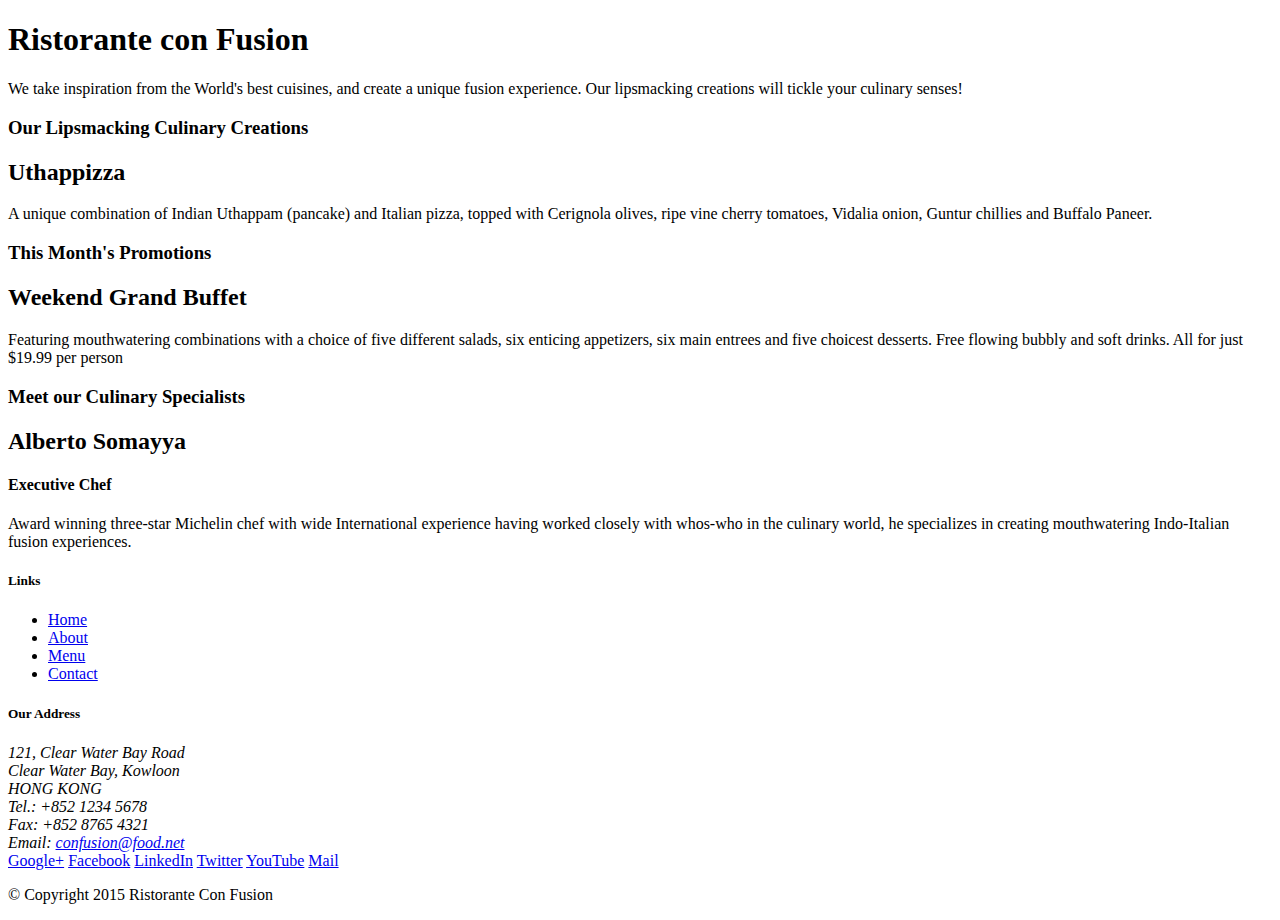
==== index.html @ 6def88ef "Initial Setup" ====
<!DOCTYPE html>
<html lang="en">

<head>
    <title>Ristorante Con Fusion</title>
</head>

<body>

    <header>
        <div>
            <div>
                <div>
                    <h1>Ristorante con Fusion</h1>
                    <p>We take inspiration from the World's best cuisines, and create a unique fusion experience. Our lipsmacking creations will tickle your culinary senses!</p>
                </div>
                <div>
                </div>
            </div>
        </div>
    </header>

    <div>
        <div>
            <div>
                <h3>Our Lipsmacking Culinary Creations</h3>
            </div>
            <div>
                <h2>Uthappizza</h2>
                <p>A unique combination of Indian Uthappam (pancake) and Italian pizza, topped with Cerignola olives, ripe vine cherry tomatoes, Vidalia onion, Guntur chillies and Buffalo Paneer.</p>
            </div>
        </div>


        <div>
            <div>
                <h3>This Month's Promotions</h3>
            </div>
            <div>
                <h2>Weekend Grand Buffet</h2>
                <p>Featuring mouthwatering combinations with a choice of five different salads, six enticing appetizers, six main entrees and five choicest desserts. Free flowing bubbly and soft drinks. All for just $19.99 per person </p>
            </div>
        </div>

        <div>
            <div>
                <h3>Meet our Culinary Specialists</h3>
            </div>
            <div>
                <h2>Alberto Somayya</h2>
                <h4>Executive Chef</h4>
                <p>Award winning three-star Michelin chef with wide International experience having worked closely with whos-who in the culinary world, he specializes in creating mouthwatering Indo-Italian fusion experiences. </p>
            </div>
        </div>
    </div>

    <footer>
        <div>
            <div>             
                <div>
                    <h5>Links</h5>
                    <ul>
                        <li><a href="#">Home</a></li>
                        <li><a href="#">About</a></li>
                        <li><a href="#">Menu</a></li>
                        <li><a href="#">Contact</a></li>
                    </ul>
                </div>
                <div>
                    <h5>Our Address</h5>
                    <address>
		              121, Clear Water Bay Road<br>
		              Clear Water Bay, Kowloon<br>
		              HONG KONG<br>
		              Tel.: +852 1234 5678<br>
		              Fax: +852 8765 4321<br>
		              Email: <a href="mailto:confusion@food.net">confusion@food.net</a>
		           </address>
                </div>
                <div>
                    <div>
                        <a href="http://google.com/+">Google+</a>
                        <a href="http://www.facebook.com/profile.php?id=">Facebook</a>
                        <a href="http://www.linkedin.com/in/">LinkedIn</a>
                        <a href="http://twitter.com/">Twitter</a>
                        <a href="http://youtube.com/">YouTube</a>
                        <a href="mailto:">Mail</a>
                    </div>
                </div>
           </div>
           <div>             
                <div>
                    <p>© Copyright 2015 Ristorante Con Fusion</p>
                </div>
           </div>
        </div>
    </footer>

</body>

</html>
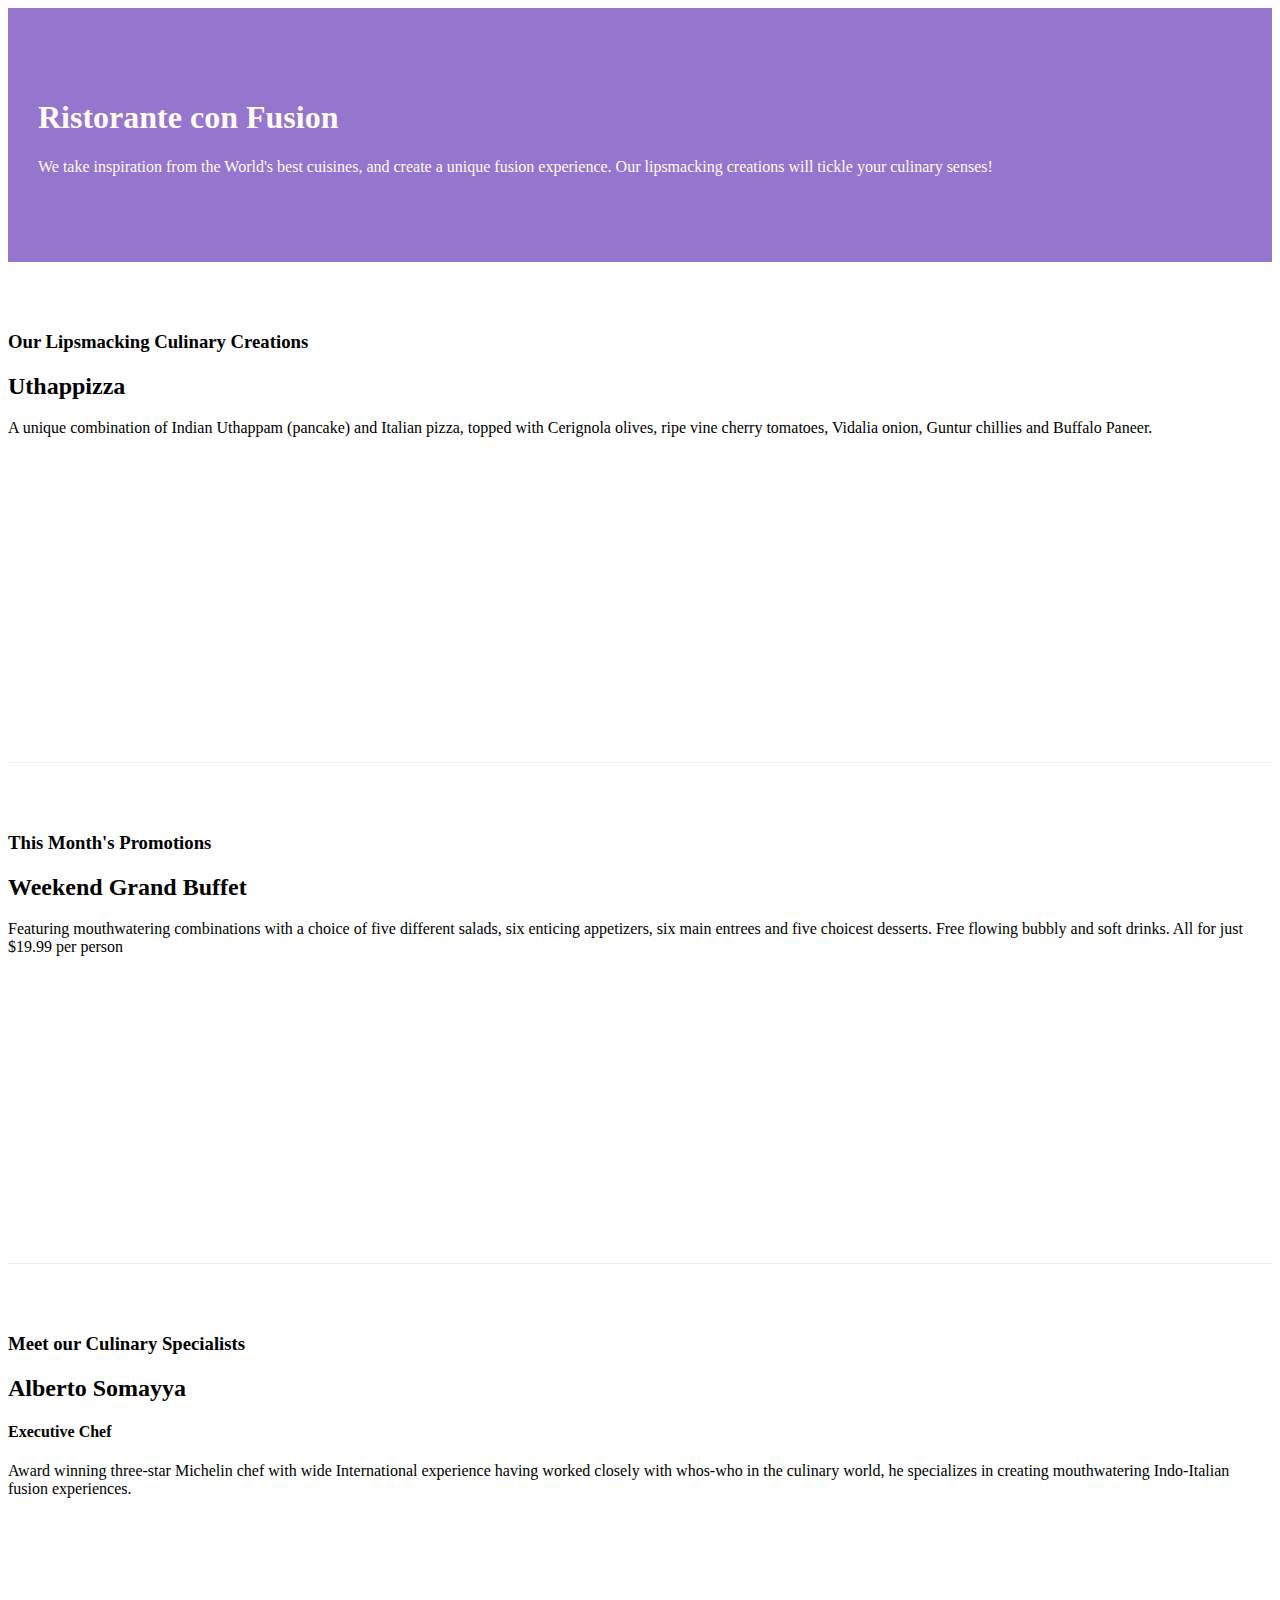
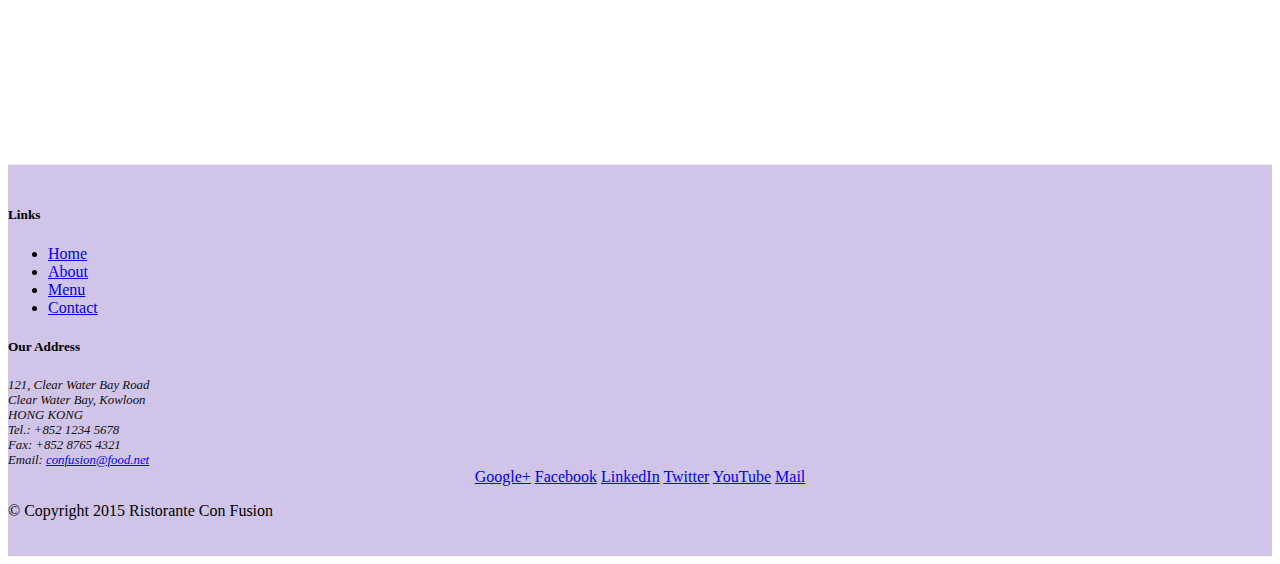
==== commit a6f8d336: "Added Styles" ====
--- a/index.html
+++ b/index.html
@@ -2,51 +2,59 @@
 <html lang="en">
 
 <head>
+  <!-- Required meta tags always come first -->
+<meta charset="utf-8">
+<meta name="viewport" content="width=device-width, initial-scale=1, shrink-to-fit=no">
+<meta http-equiv="x-ua-compatible" content="ie=edge">
+
+<!-- Bootstrap CSS -->
+<link rel="stylesheet" href="node_modules/bootstrap/dist/css/bootstrap.min.css">
+<link rel="stylesheet" href="styles.css">
     <title>Ristorante Con Fusion</title>
 </head>
 
 <body>
 
-    <header>
-        <div>
-            <div>
-                <div>
+    <header class="jumbotron">
+        <div class="container">
+            <div class="row row-header">
+                <div class="col-12 col-sm-8">
                     <h1>Ristorante con Fusion</h1>
                     <p>We take inspiration from the World's best cuisines, and create a unique fusion experience. Our lipsmacking creations will tickle your culinary senses!</p>
                 </div>
-                <div>
+                <div class="col col-sm">
                 </div>
             </div>
         </div>
     </header>
 
-    <div>
-        <div>
-            <div>
+    <div class="container">
+        <div class="row row-content align-items-center">
+            <div c class="col-sm-4 col-md-3 flex-last">
                 <h3>Our Lipsmacking Culinary Creations</h3>
             </div>
-            <div>
+            <div class="col-sm col-md flex-first">
                 <h2>Uthappizza</h2>
                 <p>A unique combination of Indian Uthappam (pancake) and Italian pizza, topped with Cerignola olives, ripe vine cherry tomatoes, Vidalia onion, Guntur chillies and Buffalo Paneer.</p>
             </div>
         </div>
 
 
-        <div>
-            <div>
+        <div class="row row-content align-items-center">
+            <div class="col-sm-4 col-md-3">
                 <h3>This Month's Promotions</h3>
             </div>
-            <div>
+            <div class="col-sm col-md">
                 <h2>Weekend Grand Buffet</h2>
                 <p>Featuring mouthwatering combinations with a choice of five different salads, six enticing appetizers, six main entrees and five choicest desserts. Free flowing bubbly and soft drinks. All for just $19.99 per person </p>
             </div>
         </div>
 
-        <div>
-            <div>
+        <div class="row row-content align-items-center">
+            <div class="col-sm-4 col-md-3 flex-last">
                 <h3>Meet our Culinary Specialists</h3>
             </div>
-            <div>
+            <div class="col-sm col-md flex-first">
                 <h2>Alberto Somayya</h2>
                 <h4>Executive Chef</h4>
                 <p>Award winning three-star Michelin chef with wide International experience having worked closely with whos-who in the culinary world, he specializes in creating mouthwatering Indo-Italian fusion experiences. </p>
@@ -54,19 +62,19 @@
         </div>
     </div>
 
-    <footer>
-        <div>
-            <div>             
-                <div>
+    <footer class="footer">
+        <div class="container">
+            <div class="row">
+                <div class="col-5 col-sm-2">
                     <h5>Links</h5>
-                    <ul>
+                    <ul class="list-unstyled">
                         <li><a href="#">Home</a></li>
                         <li><a href="#">About</a></li>
                         <li><a href="#">Menu</a></li>
                         <li><a href="#">Contact</a></li>
                     </ul>
                 </div>
-                <div>
+                <div class="col-6 col-sm-5">
                     <h5>Our Address</h5>
                     <address>
 		              121, Clear Water Bay Road<br>
@@ -77,8 +85,8 @@
 		              Email: <a href="mailto:confusion@food.net">confusion@food.net</a>
 		           </address>
                 </div>
-                <div>
-                    <div>
+                <div class="col col-sm-4 align-self-center">
+                    <div style="text-align:center">
                         <a href="http://google.com/+">Google+</a>
                         <a href="http://www.facebook.com/profile.php?id=">Facebook</a>
                         <a href="http://www.linkedin.com/in/">LinkedIn</a>
@@ -88,14 +96,17 @@
                     </div>
                 </div>
            </div>
-           <div>             
-                <div>
+           <div class="row justify-content-center">
+                <div class="col-auto">
                     <p>© Copyright 2015 Ristorante Con Fusion</p>
                 </div>
            </div>
         </div>
     </footer>
-
+    <!-- jQuery first, then Tether, then Bootstrap JS. -->
+    <script src="node_modules/jquery/dist/jquery.min.js"></script>
+    <script src="node_modules/tether/dist/js/tether.min.js"></script>
+    <script src="node_modules/bootstrap/dist/js/bootstrap.min.js"></script>
 </body>
 
-</html>+</html>
--- a/styles.css
+++ b/styles.css
@@ -0,0 +1,29 @@
+.row-header{
+    margin:0px auto;
+    padding:0px;
+}
+
+.row-content {
+    margin:0px auto;
+    padding: 50px 0px 50px 0px;
+    border-bottom: 1px ridge;
+    min-height:400px;
+}
+
+.footer{
+    background-color: #D1C4E9;
+    margin:0px auto;
+    padding: 20px 0px 20px 0px;
+}
+.jumbotron {
+    padding:70px 30px 70px 30px;
+    margin:0px auto;
+    background: #9575CD ;
+    color:floralwhite;
+}
+
+address{
+    font-size:80%;
+    margin:0px;
+    color:#0f0f0f;
+}
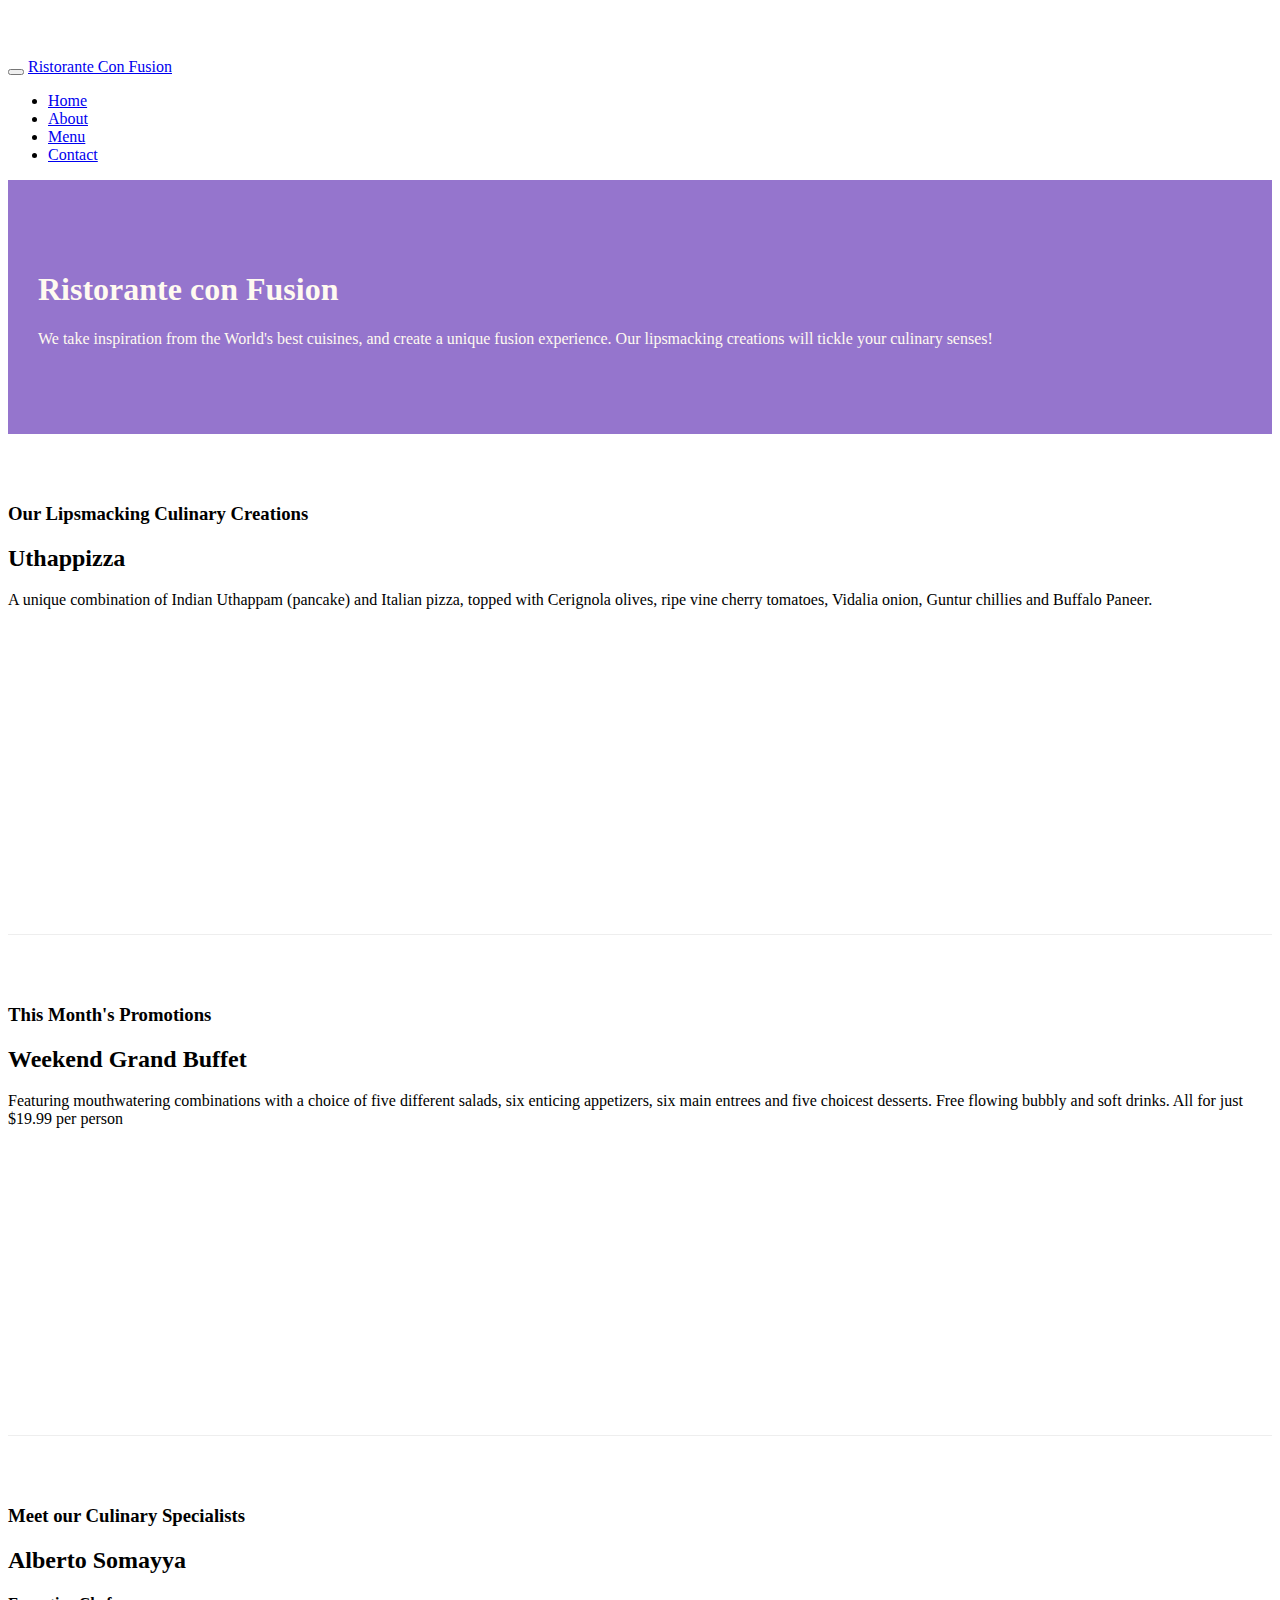
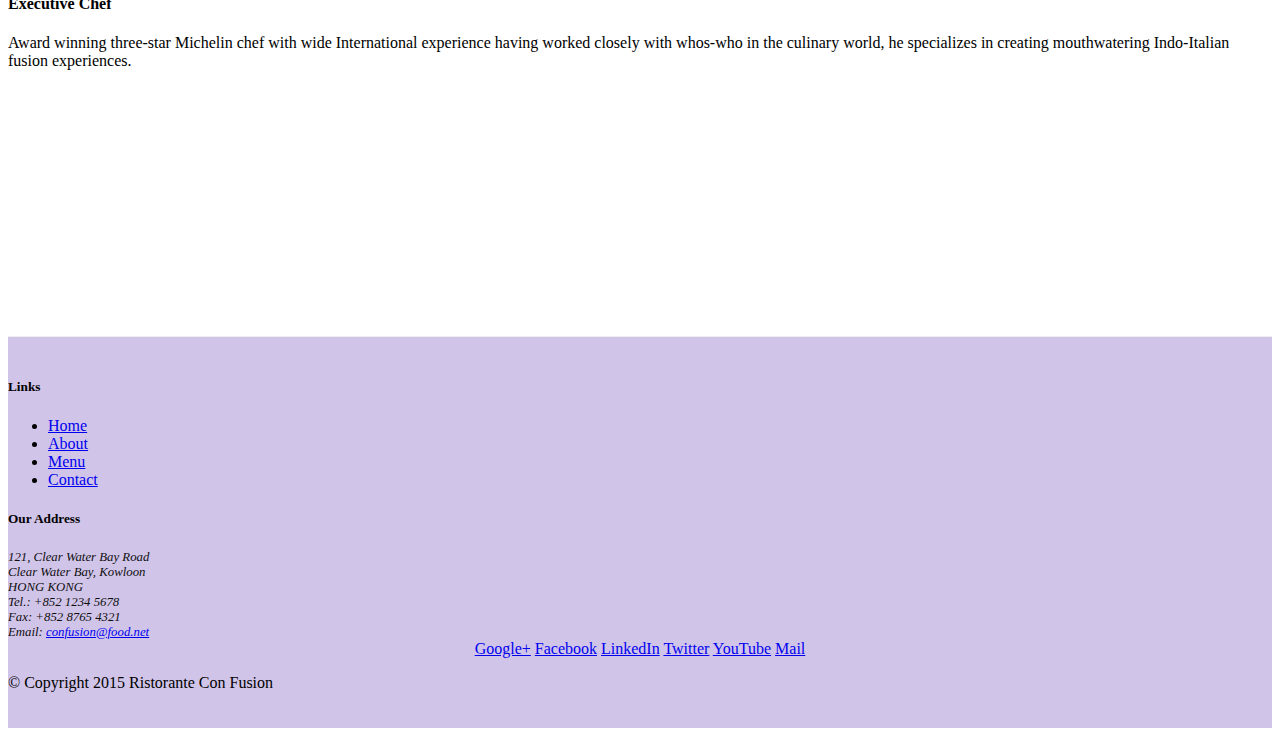
==== commit eba5fdb1: "Added navbar and breadcrumbs" ====
--- a/index.html
+++ b/index.html
@@ -14,6 +14,24 @@
 </head>
 
 <body>
+    <nav class="navbar navbar-inverse navbar-toggleable-sm bg-primary fixed-top">
+        <div class="container">
+            
+            <button class="navbar-toggler" type="button" data-toggle="collapse" data-target="#Navbar">
+                <span class="navbar-toggler-icon"></span>
+            </button>
+            <a class="navbar-brand" href="#">Ristorante Con Fusion</a>
+            <div class="collapse navbar-collapse" id="Navbar">
+            <ul class="navbar-nav">
+                <li class="nav-item active"><a class="nav-link" href="#">Home</a></li>
+                <li class="nav-item"><a class="nav-link" href="./aboutus.html">About</a></li>
+                <li class="nav-item"><a class="nav-link" href="#">Menu</a></li>
+                <li class="nav-item"><a class="nav-link" href="#">Contact</a></li>
+
+            </ul>
+            </div>
+        </div>
+    </nav>
 
     <header class="jumbotron">
         <div class="container">
@@ -69,7 +87,7 @@
                     <h5>Links</h5>
                     <ul class="list-unstyled">
                         <li><a href="#">Home</a></li>
-                        <li><a href="#">About</a></li>
+                        <li><a href="./aboutus.html">About</a></li>
                         <li><a href="#">Menu</a></li>
                         <li><a href="#">Contact</a></li>
                     </ul>
--- a/styles.css
+++ b/styles.css
@@ -27,3 +27,8 @@
     margin:0px;
     color:#0f0f0f;
 }
+body
+{
+    padding-top: 50px;
+    z-index: 0;
+}
